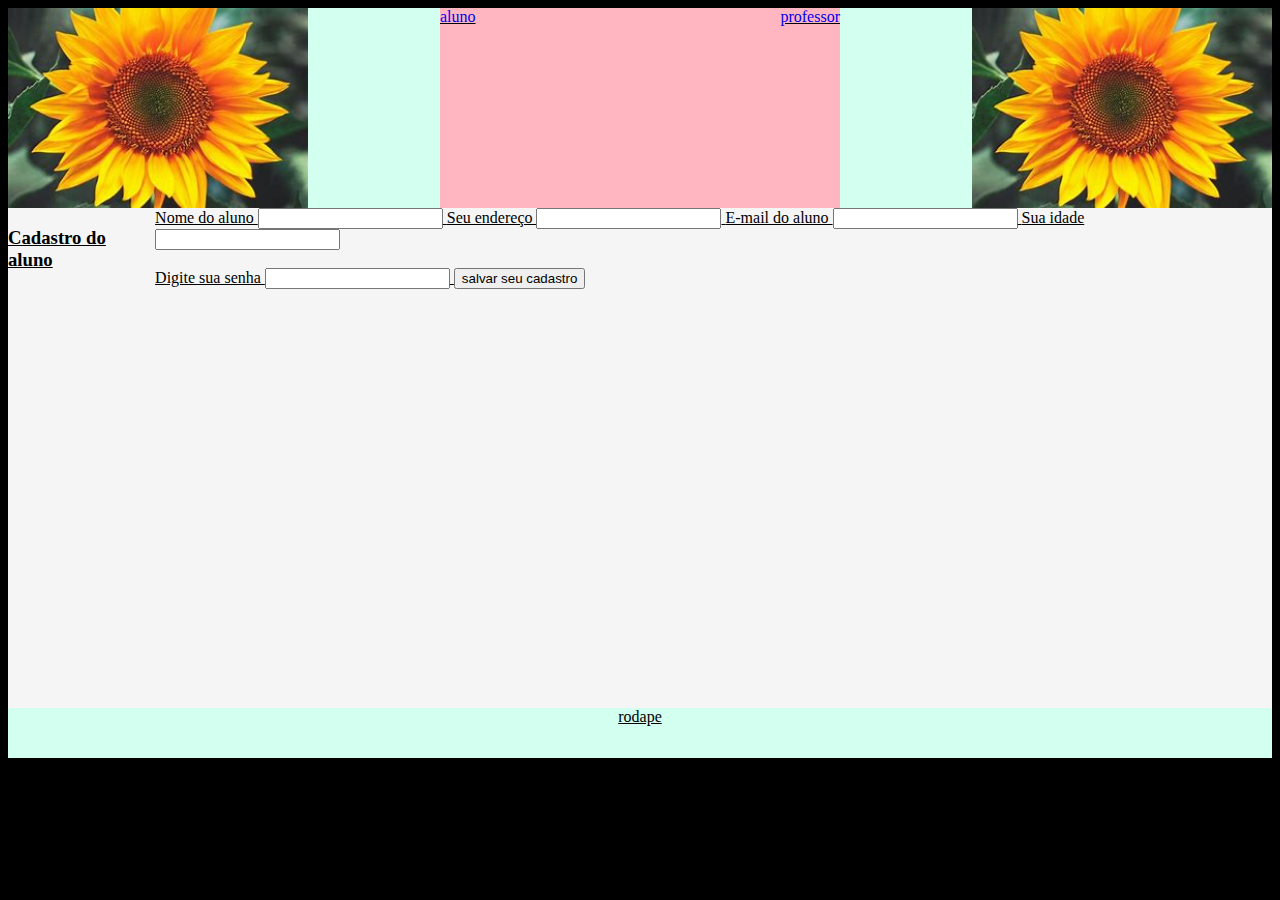
==== sistema-aluno/aluno.html @ db1f2653 "Add files via upload" ====
<!DOCTYPE html>
<html lang="en">
<head>
    <meta charset="UTF-8">
    <meta name="viewport" content="width=device-width, initial-scale=1.0">
    <title>aluno</title>
<link rel="stylesheet" href="style.css">
</head>
<body>
    <div class="cabeçalho">
        <img src="flor.jpg">
          <nav>
             <a href="aluno.html">aluno</a>
             <a href="professor.php">professor</a>
         </nav>
        <img src="flor.jpg">
    </div>
<div class="conteudo"> 
    <h3> Cadastro do aluno</h3>
    
 <form action="aluno.html">

    <label for="name"> Nome do aluno </label>
    <input type="text" name="name" id="name" required>

     <label for="endereço"> Seu endereço </label>
     <input type="text" name="endereço" id="endereço" required>

     <label for="E-mail"> E-mail do aluno </label>
     <input type="email" name="E-mail" id="E-mail" required>

     <label for="idade"> Sua idade </label>
     <input type="number" name="idade" id="idade" required><br><br>

     <label for="senha"> Digite sua senha </label>
     <input type="password" name="senha" id="senha" required>

     <input type="submit" value="salvar seu cadastro">
 </form>

</div>
     <div class="rodape"> rodape</div>
    
</body>
</html>
---- sistema-aluno/style.css ----
body{
    background-color:black;


}
.cabeçalho{
   display: flex;
   justify-content:space-between;
   background-color:rgb(210, 255, 240);
   
}
.cabeçalho>img{
    height:200px; ;
    width: 300px; ;
}
.cabeçalho>nav{
    background-color: lightpink;
    width: 400px;
    display: flex;
    justify-content: space-between;
}
:hover{
    text-decoration: underline;
    color:black;
}
:link{
    text-decoration: none;
}
.conteudo{
    justify-content: space-evenly;
    display: flex;
    background-color: whitesmoke;
   height: 500px;
}
.conteudo>.esquerdo{
    background-color: cornsilk;
  flex: 1;
   text-align: center;
}
.conteudo>.direito{
    background-color:whitesmoke;
    flex: 4;
}

.rodape{
    background-color:rgb(210, 255, 240);
    height: 50px;
   text-align: center;
}
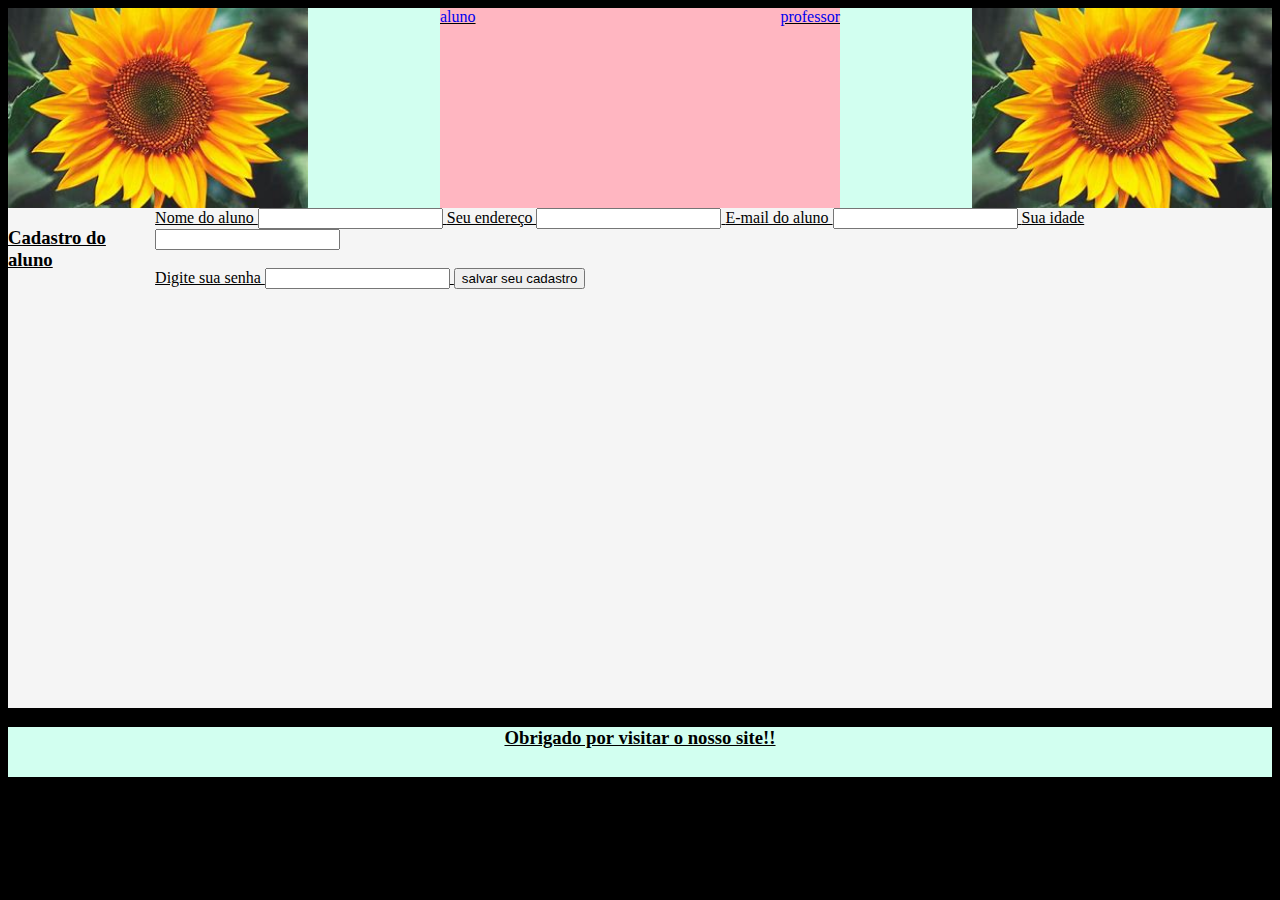
==== commit 5b7b59fc: "aluno.html" ====
--- a/sistema-aluno/aluno.html
+++ b/sistema-aluno/aluno.html
@@ -39,7 +39,8 @@
  </form>
 
 </div>
-     <div class="rodape"> rodape</div>
+     <div class="rodape"> <h3> Obrigado por visitar o nosso site!!</h3>
+     </div>
     
 </body>
-</html>+</html>
